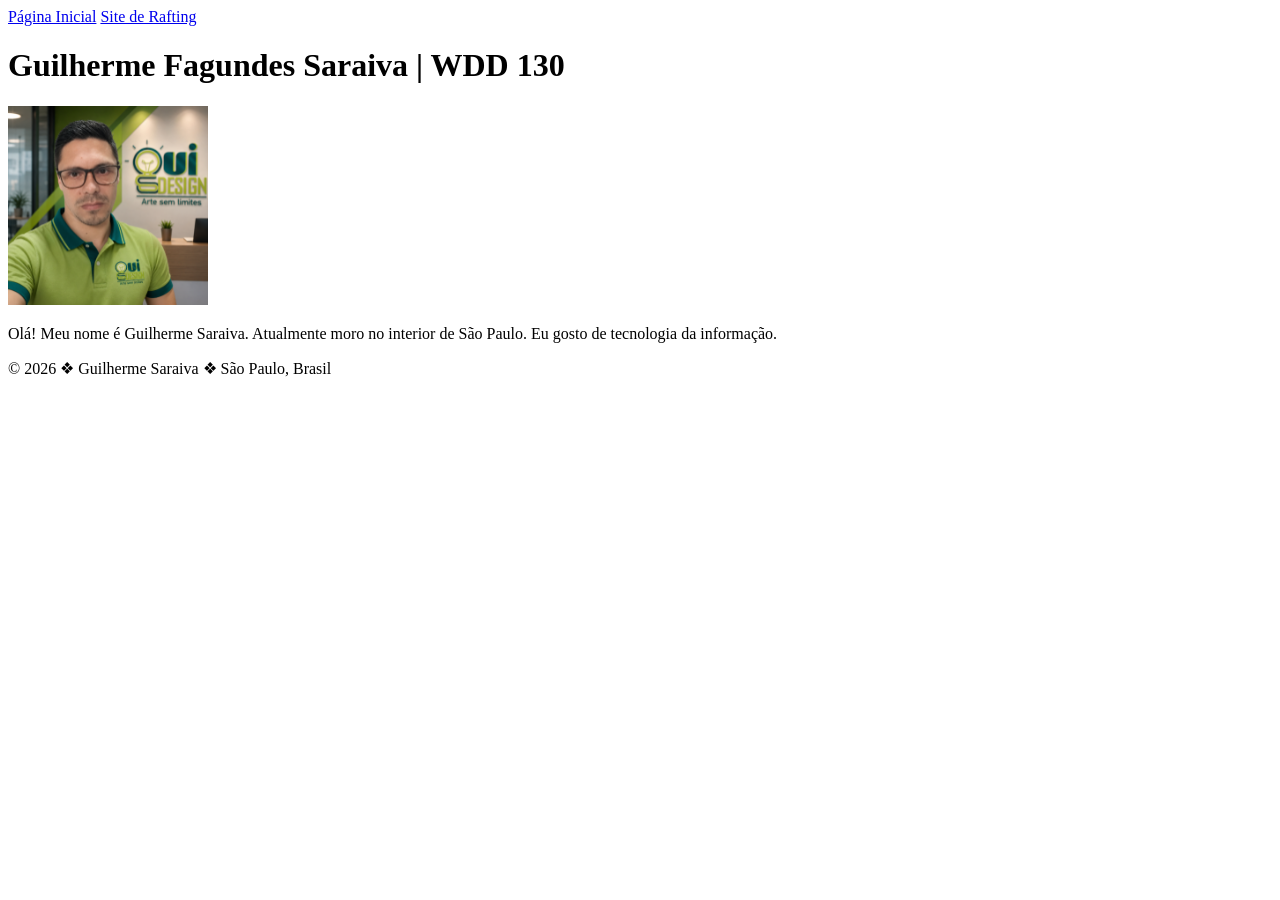
==== index.html @ 5f4ad4a1 "minha pagina inicial" ====
<!DOCTYPE html>
<html lang="pt-br">
    <head>
        <meta charset="UTF-8">
        <meta name="viewport" content="width=device-width, initial-scale=1.0">
        <title>Guilherme Fagundes Saraiva | WDD 130</title>
    </head>
    <body>
        <header>
            <nav>
                <a href="#">Página Inicial</a>
                <a href="wwr/">Site de Rafting</a>
            </nav>
        </header>
        <main>
            <h1>Guilherme Fagundes Saraiva | WDD 130</h1>
            <img src="imagens/perfil.png" alt="Foto de perfil do Guilherme Saraiva" width="200">
            <p>Olá! Meu nome é Guilherme Saraiva. Atualmente moro no interior de São Paulo. Eu gosto de tecnologia da informação.</p>
        </main>
        <footer>
            <p>&copy; 2026 &#10070; Guilherme Saraiva &#10070; São Paulo, Brasil</p>
        </footer>
    </body>
</html>
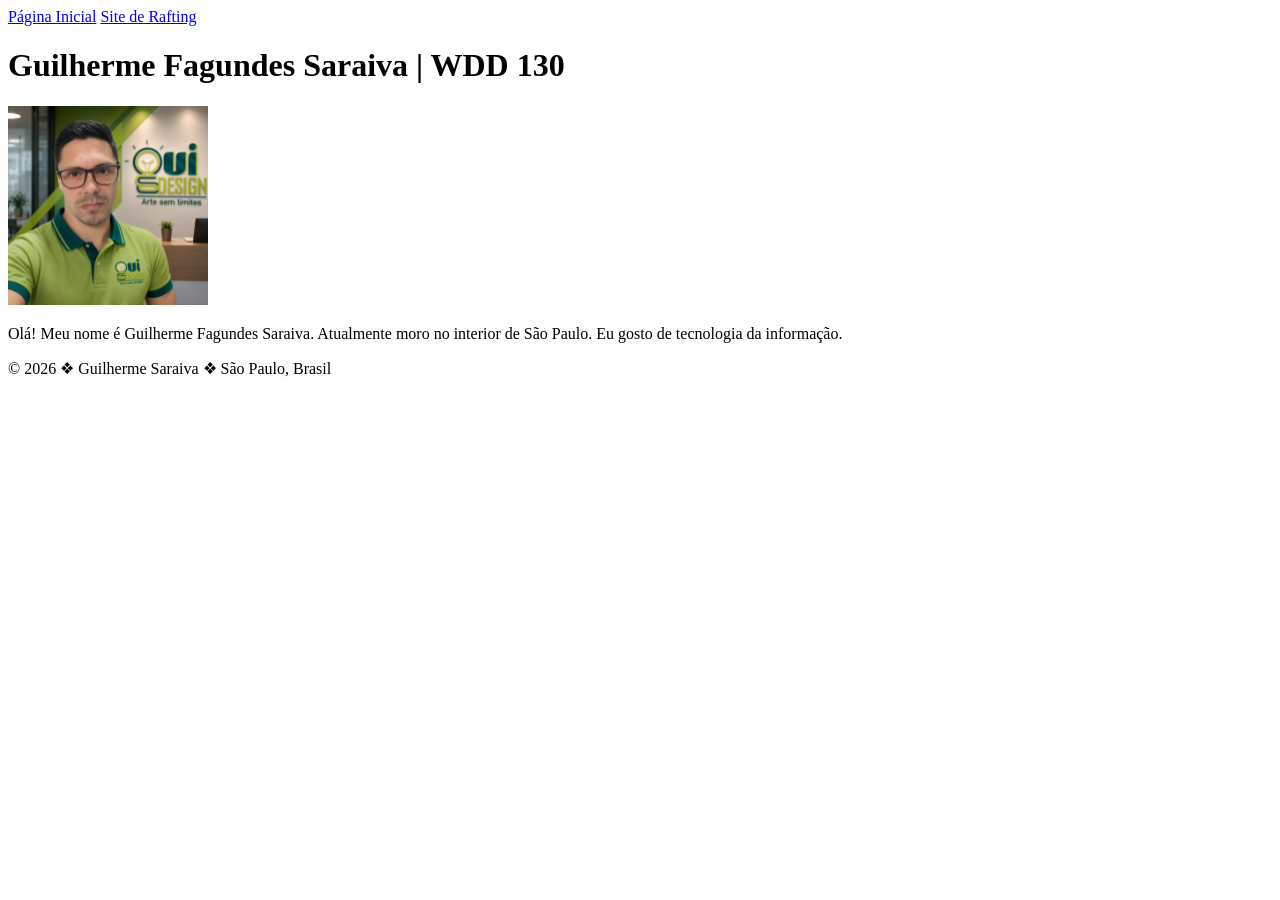
==== commit 77545f32: "meu site" ====
--- a/index.html
+++ b/index.html
@@ -15,7 +15,7 @@
         <main>
             <h1>Guilherme Fagundes Saraiva | WDD 130</h1>
             <img src="imagens/perfil.png" alt="Foto de perfil do Guilherme Saraiva" width="200">
-            <p>Olá! Meu nome é Guilherme Saraiva. Atualmente moro no interior de São Paulo. Eu gosto de tecnologia da informação.</p>
+            <p>Olá! Meu nome é Guilherme Fagundes Saraiva. Atualmente moro no interior de São Paulo. Eu gosto de tecnologia da informação.</p>
         </main>
         <footer>
             <p>&copy; 2026 &#10070; Guilherme Saraiva &#10070; São Paulo, Brasil</p>
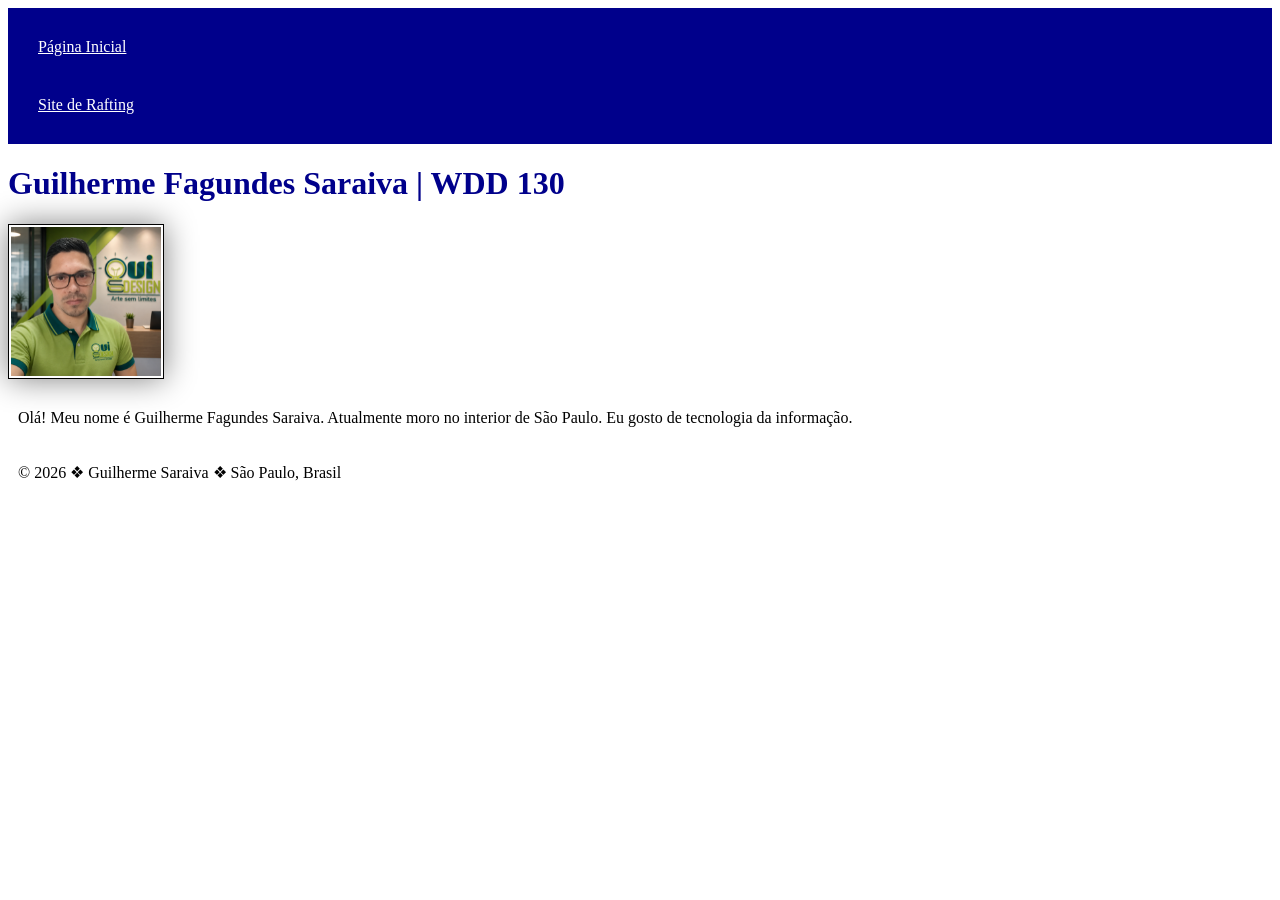
==== commit 6e8e617b: "introdução CSS" ====
--- a/index.html
+++ b/index.html
@@ -4,6 +4,7 @@
         <meta charset="UTF-8">
         <meta name="viewport" content="width=device-width, initial-scale=1.0">
         <title>Guilherme Fagundes Saraiva | WDD 130</title>
+        <link rel="stylesheet" href="estilos/estilos.css">
     </head>
     <body>
         <header>
--- a/estilos/estilos.css
+++ b/estilos/estilos.css
@@ -0,0 +1,26 @@
+nav {
+    background-color: darkblue;
+    padding: 10px;
+}
+
+nav a {
+    color: white;
+    display: block;
+    padding: 20px;
+}
+
+h1 {
+    color: darkblue;
+}
+
+img {
+    width: 150px;
+    height: auto;
+    border: 1px solid black;
+    padding: 2px;
+    box-shadow: 0 0 30px gray;
+}
+
+p {
+    padding: 10px;
+}
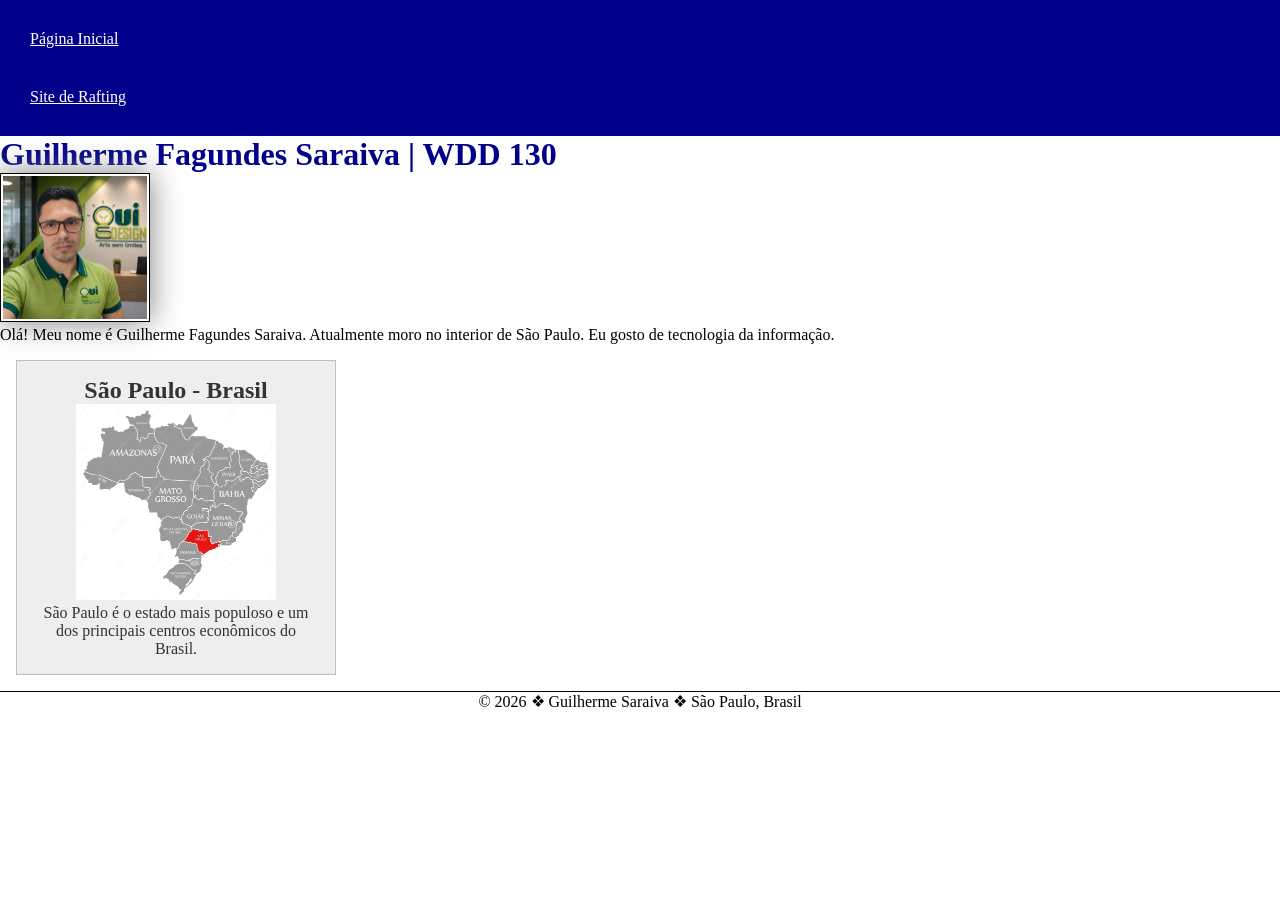
==== commit f2c961ac: "melhorias minha pagina" ====
--- a/index.html
+++ b/index.html
@@ -4,6 +4,8 @@
         <meta charset="UTF-8">
         <meta name="viewport" content="width=device-width, initial-scale=1.0">
         <title>Guilherme Fagundes Saraiva | WDD 130</title>
+        <meta name="description" content="Cursando BYU Idaho. Essa é minha página inicial para aprendizado.">
+        <meta name="author" content="Guilherme Saraiva">
         <link rel="stylesheet" href="estilos/estilos.css">
     </head>
     <body>
@@ -18,6 +20,11 @@
             <img src="imagens/perfil.png" alt="Foto de perfil do Guilherme Saraiva" width="200">
             <p>Olá! Meu nome é Guilherme Fagundes Saraiva. Atualmente moro no interior de São Paulo. Eu gosto de tecnologia da informação.</p>
         </main>
+        <aside>
+            <h2>São Paulo - Brasil</h2>
+            <img src="imagens/sao-paulo-brasil.png" alt="Mapa do Brasil destacando o estado de São Paulo">
+            <p>São Paulo é o estado mais populoso e um dos principais centros econômicos do Brasil.</p>
+        </aside>
         <footer>
             <p>&copy; 2026 &#10070; Guilherme Saraiva &#10070; São Paulo, Brasil</p>
         </footer>
--- a/estilos/estilos.css
+++ b/estilos/estilos.css
@@ -1,3 +1,9 @@
+* {
+    margin: 0;
+    padding: 0;
+    box-sizing: border-box;
+}
+
 nav {
     background-color: darkblue;
     padding: 10px;
@@ -13,7 +19,7 @@
     color: darkblue;
 }
 
-img {
+main img {
     width: 150px;
     height: auto;
     border: 1px solid black;
@@ -22,5 +28,30 @@
 }
 
 p {
-    padding: 10px;
-}+    padding: 0;
+}
+
+main {
+    max-width: 850px;
+}
+
+aside {
+    width: 20rem;
+    margin: 1rem;
+    border: 1px solid rgb(0 0 0 / 0.2); /* O valor RGB consiste em quatro valores: vermelho, verde, azul e alfa. Os três primeiros valores (0, 0, 0) representam preto, e o último valor, de .2 (20%), representa o alfa, ou opacidade da cor. */
+    padding: 1rem;
+    background-color: #eee;
+    color: #333;
+    text-align: center;
+  }
+
+aside img {
+    width: 200px;
+    height: auto;
+}
+
+footer {
+    margin-top: 15px;
+    border-top: 1px solid #000;
+    text-align: center;
+  }
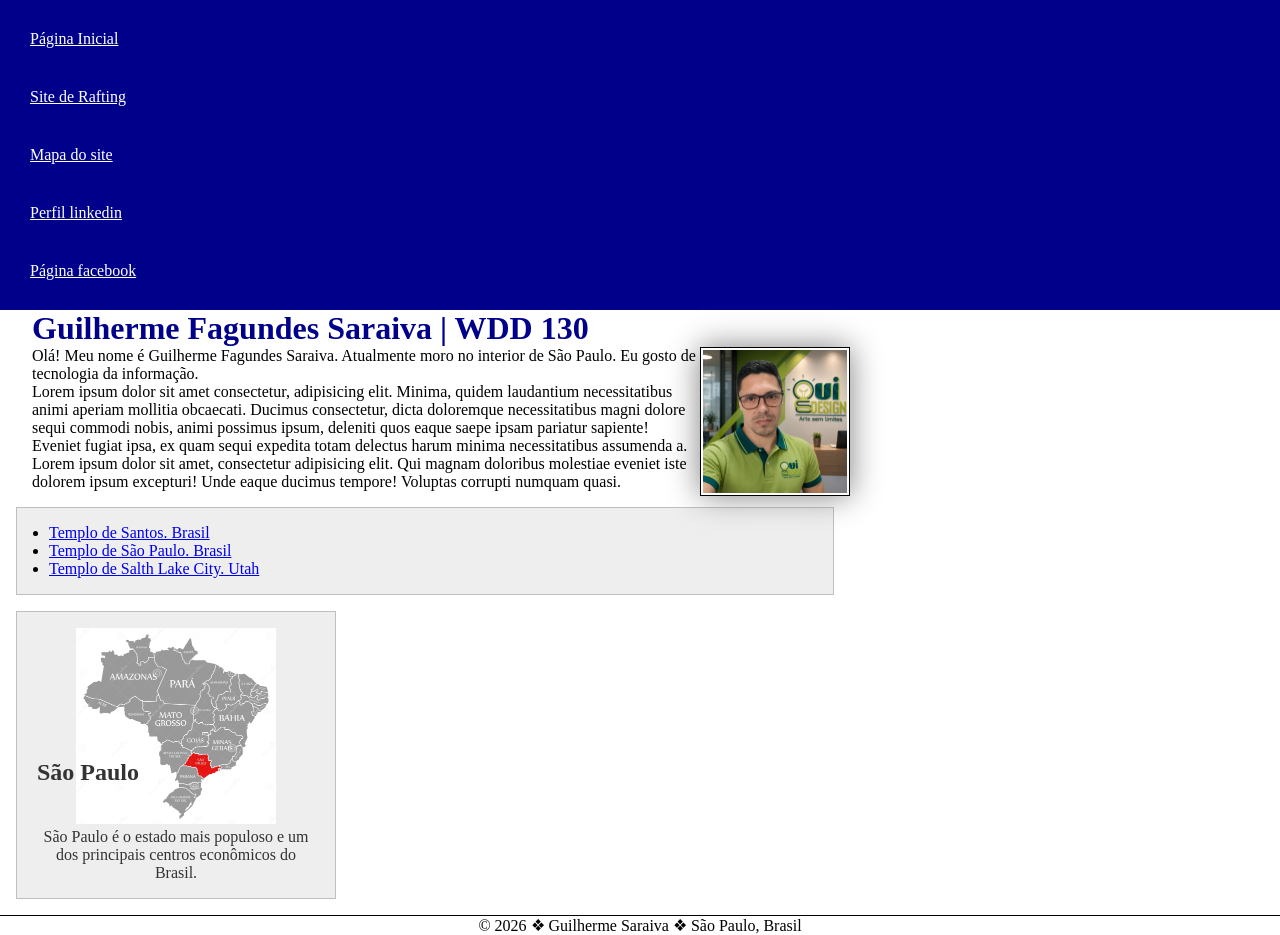
==== commit 9286d33d: "melhorias no site inicial" ====
--- a/index.html
+++ b/index.html
@@ -13,15 +13,25 @@
             <nav>
                 <a href="#">Página Inicial</a>
                 <a href="wwr/">Site de Rafting</a>
+                <a href="wwr/mapa-do-site.html">Mapa do site</a>
+                <a href="https://www.linkedin.com/in/guidesignstudio/">Perfil linkedin</a>
+                <a href="https://www.facebook.com/guilherme.saraiva.169432">Página facebook</a>
             </nav>
         </header>
         <main>
-            <h1>Guilherme Fagundes Saraiva | WDD 130</h1>
-            <img src="imagens/perfil.png" alt="Foto de perfil do Guilherme Saraiva" width="200">
-            <p>Olá! Meu nome é Guilherme Fagundes Saraiva. Atualmente moro no interior de São Paulo. Eu gosto de tecnologia da informação.</p>
+            <h1 class="identacao">Guilherme Fagundes Saraiva | WDD 130</h1>
+            <img src="imagens/perfil.png" alt="Foto de perfil Guilherme Saraiva" width="200">
+            <p class="identacao">Olá! Meu nome é Guilherme Fagundes Saraiva. Atualmente moro no interior de São Paulo. Eu gosto de tecnologia da informação.</p>
+            <p class="identacao">Lorem ipsum dolor sit amet consectetur, adipisicing elit. Minima, quidem laudantium necessitatibus animi aperiam mollitia obcaecati. Ducimus consectetur, dicta doloremque necessitatibus magni dolore sequi commodi nobis, animi possimus ipsum, deleniti quos eaque saepe ipsam pariatur sapiente! Eveniet fugiat ipsa, ex quam sequi expedita totam delectus harum minima necessitatibus assumenda a.</p>
+            <p class="identacao">Lorem ipsum dolor sit amet, consectetur adipisicing elit. Qui magnam doloribus molestiae eveniet iste dolorem ipsum excepturi! Unde eaque ducimus tempore! Voluptas corrupti numquam quasi.</p>
+            <ul class="caixa identacao">
+                <li><a href="https://churchofjesuschristtemples.org/santos-brazil-temple/" target="blank">Templo de Santos. Brasil</a></li>
+                <li><a href="https://churchofjesuschristtemples.org/sao-paulo-brazil-temple/">Templo de São Paulo. Brasil</a></li>
+                <li><a href="https://churchofjesuschristtemples.org/salt-lake-temple/">Templo de Salth Lake City. Utah</a></li>
+            </ul>
         </main>
-        <aside>
-            <h2>São Paulo - Brasil</h2>
+        <aside class="caixa">
+            <h2>São Paulo</h2>
             <img src="imagens/sao-paulo-brasil.png" alt="Mapa do Brasil destacando o estado de São Paulo">
             <p>São Paulo é o estado mais populoso e um dos principais centros econômicos do Brasil.</p>
         </aside>
--- a/estilos/estilos.css
+++ b/estilos/estilos.css
@@ -1,3 +1,8 @@
+:root { /* seletor :root{ } onde guarda as variaveis css */
+    --background-color: darkblue;
+    --font-color: darkblue;
+}
+
 * {
     margin: 0;
     padding: 0;
@@ -5,7 +10,7 @@
 }
 
 nav {
-    background-color: darkblue;
+    background-color: var(--background-color);
     padding: 10px;
 }
 
@@ -16,7 +21,7 @@
 }
 
 h1 {
-    color: darkblue;
+    color: var(--font-color);
 }
 
 main img {
@@ -25,6 +30,7 @@
     border: 1px solid black;
     padding: 2px;
     box-shadow: 0 0 30px gray;
+    float: right;
 }
 
 p {
@@ -36,13 +42,10 @@
 }
 
 aside {
-    width: 20rem;
-    margin: 1rem;
-    border: 1px solid rgb(0 0 0 / 0.2); /* O valor RGB consiste em quatro valores: vermelho, verde, azul e alfa. Os três primeiros valores (0, 0, 0) representam preto, e o último valor, de .2 (20%), representa o alfa, ou opacidade da cor. */
-    padding: 1rem;
-    background-color: #eee;
+    width: 20rem;    
     color: #333;
     text-align: center;
+    position: relative; /* faz com que esse elemento pai assegure que os elementos filhos não sairao dele */
   }
 
 aside img {
@@ -50,6 +53,25 @@
     height: auto;
 }
 
+aside h2 {
+    position: absolute; /* faz com que esse elemento se sobreponha dentro do aside */
+    /* left: 50%; leva o lado esquerdo até o meio */
+    /* transform: translateX(-50%); volta metade da largura do h2 */
+    top: 147px;
+    left: 20px;
+}
+
+.caixa {
+    margin: 1rem;
+    border: 1px solid rgb(0 0 0 / 0.2); /* O valor RGB consiste em quatro valores: vermelho, verde, azul e alfa. Os três primeiros valores (0, 0, 0) representam preto, e o último valor, de .2 (20%), representa o alfa, ou opacidade da cor. */
+    padding: 1rem;
+    background-color: #eee;
+}
+
+.identacao {
+    padding-left: 2rem;
+}
+
 footer {
     margin-top: 15px;
     border-top: 1px solid #000;
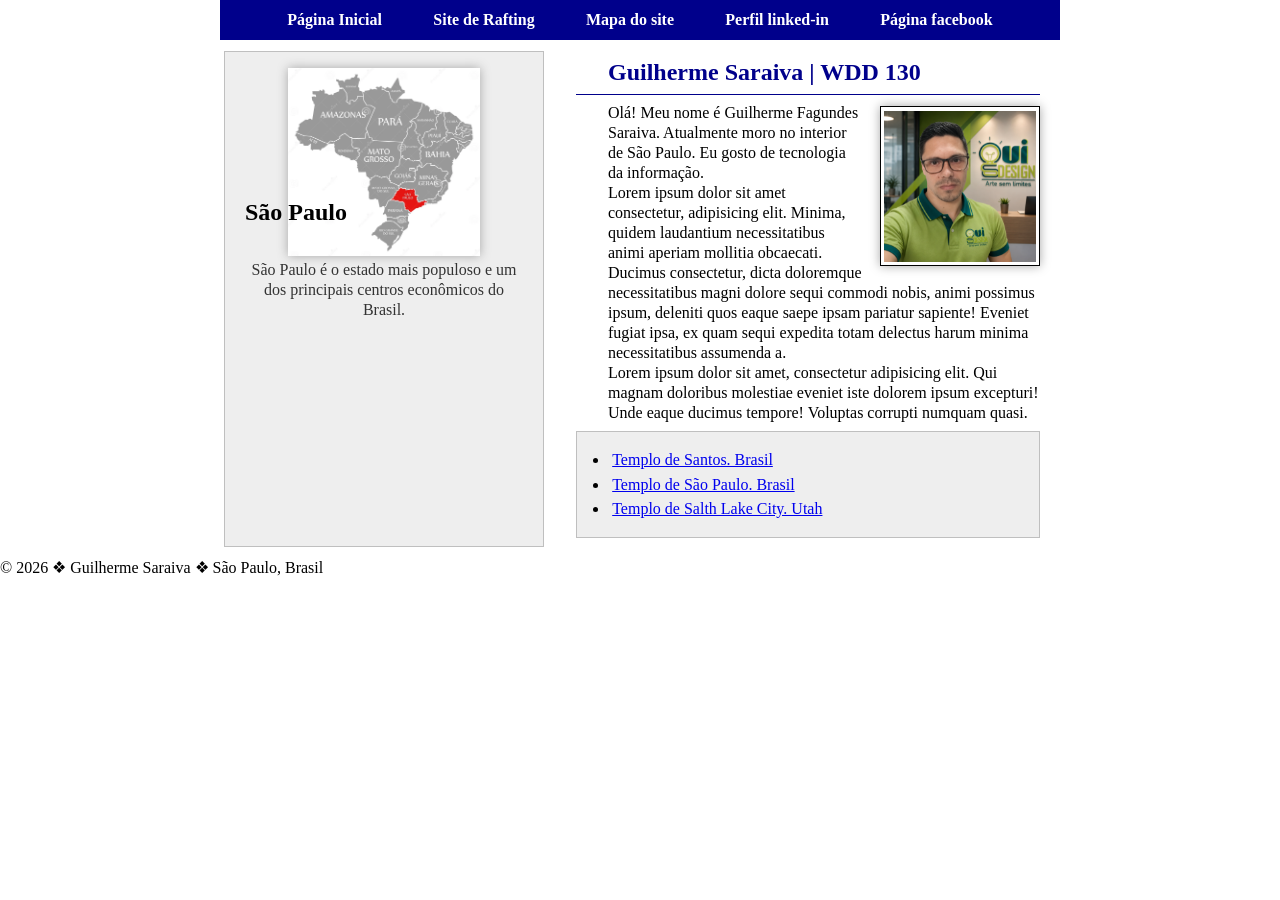
==== commit 9ed960e8: "melhorias na minha pagina index.html" ====
--- a/index.html
+++ b/index.html
@@ -14,27 +14,29 @@
                 <a href="#">Página Inicial</a>
                 <a href="wwr/">Site de Rafting</a>
                 <a href="wwr/mapa-do-site.html">Mapa do site</a>
-                <a href="https://www.linkedin.com/in/guidesignstudio/">Perfil linkedin</a>
+                <a href="https://www.linkedin.com/in/guidesignstudio/">Perfil linked-in</a>
                 <a href="https://www.facebook.com/guilherme.saraiva.169432">Página facebook</a>
             </nav>
         </header>
-        <main>
-            <h1 class="identacao">Guilherme Fagundes Saraiva | WDD 130</h1>
-            <img src="imagens/perfil.png" alt="Foto de perfil Guilherme Saraiva" width="200">
-            <p class="identacao">Olá! Meu nome é Guilherme Fagundes Saraiva. Atualmente moro no interior de São Paulo. Eu gosto de tecnologia da informação.</p>
-            <p class="identacao">Lorem ipsum dolor sit amet consectetur, adipisicing elit. Minima, quidem laudantium necessitatibus animi aperiam mollitia obcaecati. Ducimus consectetur, dicta doloremque necessitatibus magni dolore sequi commodi nobis, animi possimus ipsum, deleniti quos eaque saepe ipsam pariatur sapiente! Eveniet fugiat ipsa, ex quam sequi expedita totam delectus harum minima necessitatibus assumenda a.</p>
-            <p class="identacao">Lorem ipsum dolor sit amet, consectetur adipisicing elit. Qui magnam doloribus molestiae eveniet iste dolorem ipsum excepturi! Unde eaque ducimus tempore! Voluptas corrupti numquam quasi.</p>
-            <ul class="caixa identacao">
-                <li><a href="https://churchofjesuschristtemples.org/santos-brazil-temple/" target="blank">Templo de Santos. Brasil</a></li>
-                <li><a href="https://churchofjesuschristtemples.org/sao-paulo-brazil-temple/">Templo de São Paulo. Brasil</a></li>
-                <li><a href="https://churchofjesuschristtemples.org/salt-lake-temple/">Templo de Salth Lake City. Utah</a></li>
-            </ul>
-        </main>
-        <aside class="caixa">
-            <h2>São Paulo</h2>
-            <img src="imagens/sao-paulo-brasil.png" alt="Mapa do Brasil destacando o estado de São Paulo">
-            <p>São Paulo é o estado mais populoso e um dos principais centros econômicos do Brasil.</p>
-        </aside>
+        <div class="grid">            
+            <aside class="caixa">
+                <h2 class="sao-paulo">São Paulo</h2>
+                <img src="imagens/sao-paulo-brasil.png" alt="Mapa do Brasil destacando o estado de São Paulo">
+                <p>São Paulo é o estado mais populoso e um dos principais centros econômicos do Brasil.</p>
+            </aside>
+            <main>
+                <h1 class="identacao">Guilherme Saraiva | WDD 130</h1>
+                <img src="imagens/perfil.png" alt="Foto de perfil Guilherme Saraiva" width="200">
+                <p class="identacao">Olá! Meu nome é Guilherme Fagundes Saraiva. Atualmente moro no interior de São Paulo. Eu gosto de tecnologia da informação.</p>
+                <p class="identacao">Lorem ipsum dolor sit amet consectetur, adipisicing elit. Minima, quidem laudantium necessitatibus animi aperiam mollitia obcaecati. Ducimus consectetur, dicta doloremque necessitatibus magni dolore sequi commodi nobis, animi possimus ipsum, deleniti quos eaque saepe ipsam pariatur sapiente! Eveniet fugiat ipsa, ex quam sequi expedita totam delectus harum minima necessitatibus assumenda a.</p>
+                <p class="identacao">Lorem ipsum dolor sit amet, consectetur adipisicing elit. Qui magnam doloribus molestiae eveniet iste dolorem ipsum excepturi! Unde eaque ducimus tempore! Voluptas corrupti numquam quasi.</p>
+                <ul class="caixa identacao">
+                    <li><a href="https://churchofjesuschristtemples.org/santos-brazil-temple/" target="blank">Templo de Santos. Brasil</a></li>
+                    <li><a href="https://churchofjesuschristtemples.org/sao-paulo-brazil-temple/">Templo de São Paulo. Brasil</a></li>
+                    <li><a href="https://churchofjesuschristtemples.org/salt-lake-temple/">Templo de Salth Lake City. Utah</a></li>
+                </ul>
+            </main>
+        </div>
         <footer>
             <p>&copy; 2026 &#10070; Guilherme Saraiva &#10070; São Paulo, Brasil</p>
         </footer>
--- a/estilos/estilos.css
+++ b/estilos/estilos.css
@@ -10,47 +10,79 @@
 }
 
 nav {
-    background-color: var(--background-color);
-    padding: 10px;
+    background-color: var(--background-color);    
+    display: flex;
+    justify-content: space-evenly;
+    align-items: center;
+    padding: 1rem;
+    height: 2.5rem;
 }
 
 nav a {
     color: white;
-    display: block;
-    padding: 20px;
+    display: block;    
+    text-decoration: none;
+    font-size: 1rem;
+    font-weight: 700;
 }
 
-h1 {
+.grid {
+    display: grid;
+    align-items: start;
+    grid-template-columns: 20rem 1fr;
+    gap: 1rem;
+    margin: 0.2rem auto;
+    width: 52rem;
+}
+
+h1 {    
+    width: 100%;
     color: var(--font-color);
+    border-bottom: 1px solid var(--font-color);    
+    padding-bottom: 0.5rem;
+    font-size: 1.5rem;
+    margin-bottom: 0.5rem;
+}
+
+h2 {
+    color: black;
+}
+
+main {
+    
+    grid-column: 2/3;
+    margin: 1rem;
 }
 
 main img {
-    width: 150px;
+    width: 10rem;
     height: auto;
     border: 1px solid black;
-    padding: 2px;
-    box-shadow: 0 0 30px gray;
+    padding: 0.2rem;
+    box-shadow: 0 0 10px rgb(167, 167, 167);
     float: right;
+    margin-top: 0.2rem;
+    margin-left: 1rem;
 }
 
 p {
-    padding: 0;
-}
-
-main {
-    max-width: 850px;
+    line-height: 20px;
 }
 
 aside {
-    width: 20rem;    
+    width: 20rem;
+    height: 23rem; 
     color: #333;
     text-align: center;
     position: relative; /* faz com que esse elemento pai assegure que os elementos filhos não sairao dele */
+    grid-column: 1/2;
+    grid-row: 1/2;
   }
 
 aside img {
-    width: 200px;
+    width: 12rem;
     height: auto;
+    box-shadow: 0 0 10px rgb(167, 167, 167);
 }
 
 aside h2 {
@@ -62,18 +94,24 @@
 }
 
 .caixa {
-    margin: 1rem;
+    margin-top: 0.5rem;
     border: 1px solid rgb(0 0 0 / 0.2); /* O valor RGB consiste em quatro valores: vermelho, verde, azul e alfa. Os três primeiros valores (0, 0, 0) representam preto, e o último valor, de .2 (20%), representa o alfa, ou opacidade da cor. */
     padding: 1rem;
     background-color: #eee;
+    height: 97%;
+}
+
+li {
+    padding: 0.2rem;
 }
 
 .identacao {
     padding-left: 2rem;
+    
 }
 
-footer {
-    margin-top: 15px;
-    border-top: 1px solid #000;
+header, footer .grid {        
     text-align: center;
+    max-width: 840px;
+    margin: 0 auto;
   }
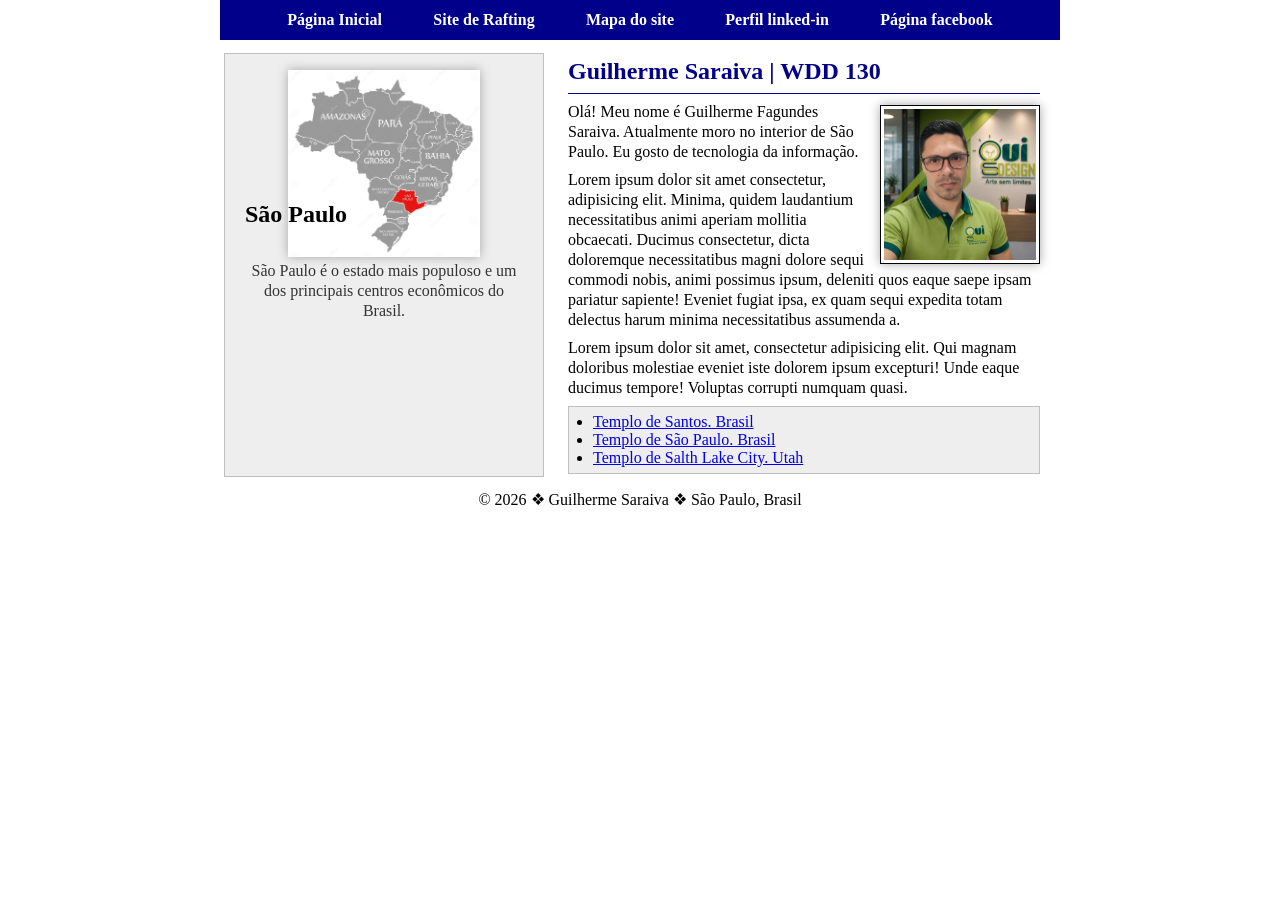
==== commit d609e4a1: "melhorias finas no front end da pagina" ====
--- a/index.html
+++ b/index.html
@@ -30,10 +30,10 @@
                 <p class="identacao">Olá! Meu nome é Guilherme Fagundes Saraiva. Atualmente moro no interior de São Paulo. Eu gosto de tecnologia da informação.</p>
                 <p class="identacao">Lorem ipsum dolor sit amet consectetur, adipisicing elit. Minima, quidem laudantium necessitatibus animi aperiam mollitia obcaecati. Ducimus consectetur, dicta doloremque necessitatibus magni dolore sequi commodi nobis, animi possimus ipsum, deleniti quos eaque saepe ipsam pariatur sapiente! Eveniet fugiat ipsa, ex quam sequi expedita totam delectus harum minima necessitatibus assumenda a.</p>
                 <p class="identacao">Lorem ipsum dolor sit amet, consectetur adipisicing elit. Qui magnam doloribus molestiae eveniet iste dolorem ipsum excepturi! Unde eaque ducimus tempore! Voluptas corrupti numquam quasi.</p>
-                <ul class="caixa identacao">
+                <ul class="ul">                    
                     <li><a href="https://churchofjesuschristtemples.org/santos-brazil-temple/" target="blank">Templo de Santos. Brasil</a></li>
                     <li><a href="https://churchofjesuschristtemples.org/sao-paulo-brazil-temple/">Templo de São Paulo. Brasil</a></li>
-                    <li><a href="https://churchofjesuschristtemples.org/salt-lake-temple/">Templo de Salth Lake City. Utah</a></li>
+                    <li><a href="https://churchofjesuschristtemples.org/salt-lake-temple/">Templo de Salth Lake City. Utah</a></li>                    
                 </ul>
             </main>
         </div>
--- a/estilos/estilos.css
+++ b/estilos/estilos.css
@@ -16,6 +16,7 @@
     align-items: center;
     padding: 1rem;
     height: 2.5rem;
+    margin-bottom: 0.5rem;
 }
 
 nav a {
@@ -30,8 +31,8 @@
     display: grid;
     align-items: start;
     grid-template-columns: 20rem 1fr;
-    gap: 1rem;
-    margin: 0.2rem auto;
+    gap: 0.5rem;
+    margin: 0.8rem auto 0 auto;
     width: 52rem;
 }
 
@@ -42,6 +43,7 @@
     padding-bottom: 0.5rem;
     font-size: 1.5rem;
     margin-bottom: 0.5rem;
+    margin-top: -0.7rem;
 }
 
 h2 {
@@ -66,7 +68,7 @@
 }
 
 p {
-    line-height: 20px;
+    line-height: 20px;        
 }
 
 aside {
@@ -93,25 +95,34 @@
     left: 20px;
 }
 
+.identacao {
+    margin-bottom: 0.5rem;
+}
+
 .caixa {
-    margin-top: 0.5rem;
+    
     border: 1px solid rgb(0 0 0 / 0.2); /* O valor RGB consiste em quatro valores: vermelho, verde, azul e alfa. Os três primeiros valores (0, 0, 0) representam preto, e o último valor, de .2 (20%), representa o alfa, ou opacidade da cor. */
     padding: 1rem;
     background-color: #eee;
     height: 97%;
 }
 
-li {
-    padding: 0.2rem;
-}
-
-.identacao {
-    padding-left: 2rem;
-    
+.ul {
+    display: flex;
+    flex-direction: column;
+    padding-left: 1.5rem;
+    background-color: #eee;
+    border: 1px solid rgb(0 0 0 / 0.2);
+    height: 4.3rem;
+    justify-content: center;
 }
 
 header, footer .grid {        
     text-align: center;
     max-width: 840px;
     margin: 0 auto;
+  }
+
+footer p {
+    text-align: center;
   }
